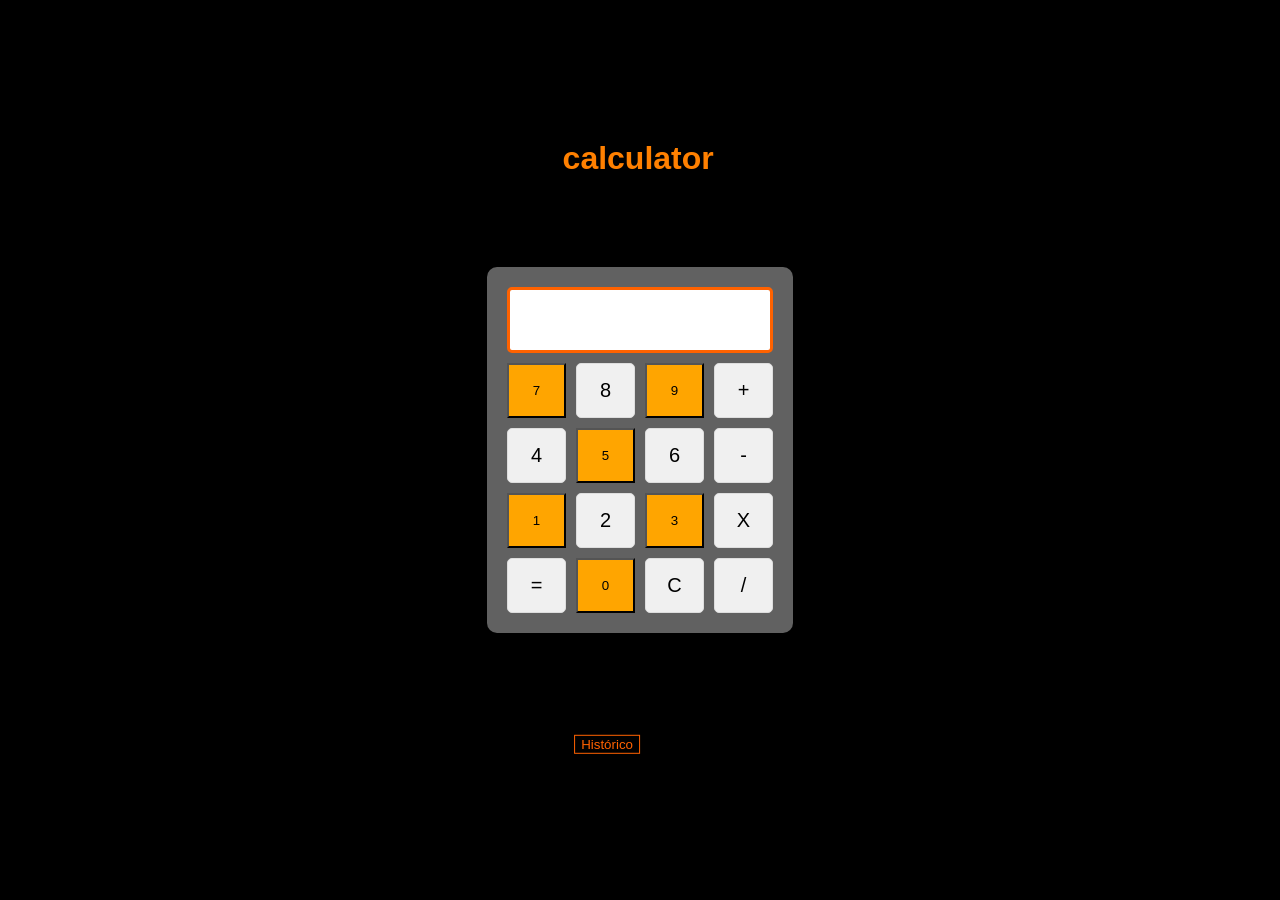
==== index.html @ 4e540317 "Add files via upload" ====
<!DOCTYPE html>
<html lang="pt-br">

<head>
    <meta charset="UTF-8">
    <meta name="viewport" content="width=device-width, initial-scale=1.0">
    <title>Calculadora</title>
    <link rel="stylesheet" href="st.css">
</head>
<header>
    <h1>calculator</h1>
</header>

<body>

    <div class="calculator">
        <input type="text" id="display" class="display" disabled>
        <div class="buttons">
            <button class="button-c" onclick="appendNumber('7')">7</button>
            <button class="button" onclick="appendNumber('8')">8</button>
            <button class="button-c" onclick="appendNumber('9')">9</button>
            <button class="button" onclick="appendOperator('+')">+</button>

            <button class="button" onclick="appendNumber('4')">4</button>
            <button class="button-c" onclick="appendNumber('5')">5</button>
            <button class="button" onclick="appendNumber('6')">6</button>
            <button class="button" onclick="appendOperator('-')">-</button>

            <button class="button-c" onclick="appendNumber('1')">1</button>
            <button class="button" onclick="appendNumber('2')">2</button>
            <button class="button-c" onclick="appendNumber('3')">3</button>
            <button class="button" onclick="appendOperator('*')">X</button>

            <button class="button" onclick="calculateResult()">=</button>
            <button class="button-c" onclick="appendNumber('0')">0</button>
            <button class="button" onclick="clearDisplay()">C</button>

            <button class="button" onclick="appendOperator('/')">/</button>
        </div>
    </div>
    <button id="btnToggleHistory" onclick="toggleHistory()">Histórico</button>
    <ul id="history" style="display: none;"></ul>

    <script src="script.js"></script>
</body>

</html>
---- st.css ----
body {
    font-family: Arial, sans-serif;
    display: flex;
    justify-content: center;
    align-items: center;
    height: 100vh;
    margin: 0;
    background-color: #000000;
}

h1 {
    position: absolute;
    color: rgb(255, 128, 0);
    top: 100px;
    transform: translate(50%, 50%);

}

#btnToggleHistory {
    position: absolute;
    background-color: #000000;
    color: #ff6200;
    bottom: 150px;
    transform: translate(-50%, 20%);
    border: 1px solid;
    cursor: pointer;
}

#history {
    position: absolute;
    background-color: #000000;
    color: #ff6200;
    bottom: 150px;
    transform: translate(90%, 50%);
    margin: 1px;
    border: 1px solid rgba(255, 255, 255, 0.451);
    padding: 2px;
    cursor: pointer;
    list-style: none;
}

.calculator {
    background-color: #ffffff61;
    padding: 20px;
    border-radius: 10px;
    box-shadow: 0 5px 15px rgba(0, 0, 0, 0.1);
}

.display {
    width: 240px;
    height: 40px;
    font-size: 24px;
    text-align: right;
    padding: 10px;
    margin-bottom: 10px;
    border-radius: 5px;
    border: 3px solid #ff6200;
    background-color: white;
}

.buttons {
    display: grid;
    grid-template-columns: repeat(4, 1fr);
    gap: 10px;
}

.button {
    font-size: 20px;
    padding: 15px;
    background-color: #f0f0f0;
    border: 1px solid #ddd;
    border-radius: 5px;
    cursor: pointer;
    transition: background-color 0.3s;
}

.button:hover {
    background-color: #d0d0d0;
}

.button:active {
    background-color: #bbb;
}

.button-c {
    background-color: orange;
}
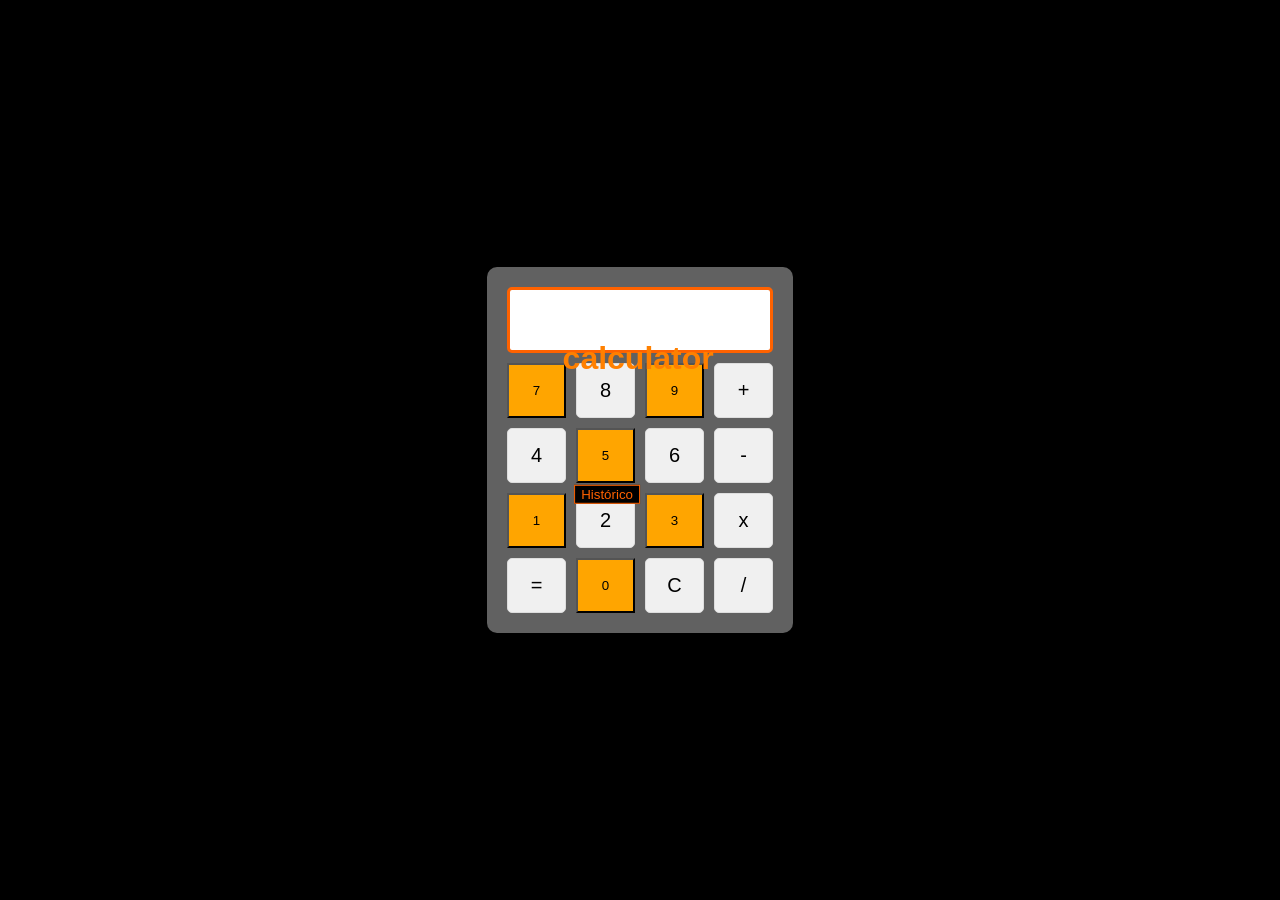
==== commit aeef951e: "Add files via upload" ====
--- a/index.html
+++ b/index.html
@@ -29,7 +29,7 @@
             <button class="button-c" onclick="appendNumber('1')">1</button>
             <button class="button" onclick="appendNumber('2')">2</button>
             <button class="button-c" onclick="appendNumber('3')">3</button>
-            <button class="button" onclick="appendOperator('*')">X</button>
+            <button class="button" onclick="appendOperator('*')">x</button>
 
             <button class="button" onclick="calculateResult()">=</button>
             <button class="button-c" onclick="appendNumber('0')">0</button>
--- a/st.css
+++ b/st.css
@@ -11,7 +11,7 @@
 h1 {
     position: absolute;
     color: rgb(255, 128, 0);
-    top: 100px;
+    top: 300px;
     transform: translate(50%, 50%);
 
 }
@@ -20,7 +20,7 @@
     position: absolute;
     background-color: #000000;
     color: #ff6200;
-    bottom: 150px;
+    bottom: 25rem;
     transform: translate(-50%, 20%);
     border: 1px solid;
     cursor: pointer;
@@ -30,7 +30,7 @@
     position: absolute;
     background-color: #000000;
     color: #ff6200;
-    bottom: 150px;
+    bottom: 25rem;
     transform: translate(90%, 50%);
     margin: 1px;
     border: 1px solid rgba(255, 255, 255, 0.451);
@@ -84,4 +84,15 @@
 
 .button-c {
     background-color: orange;
+}
+@media (max-width: 1024px){
+    h1{
+        top: 50px;
+    }
+    #btnToggleHistory{
+        bottom: 100px;
+    }
+    #history{
+        bottom: 100px;
+    }
 }
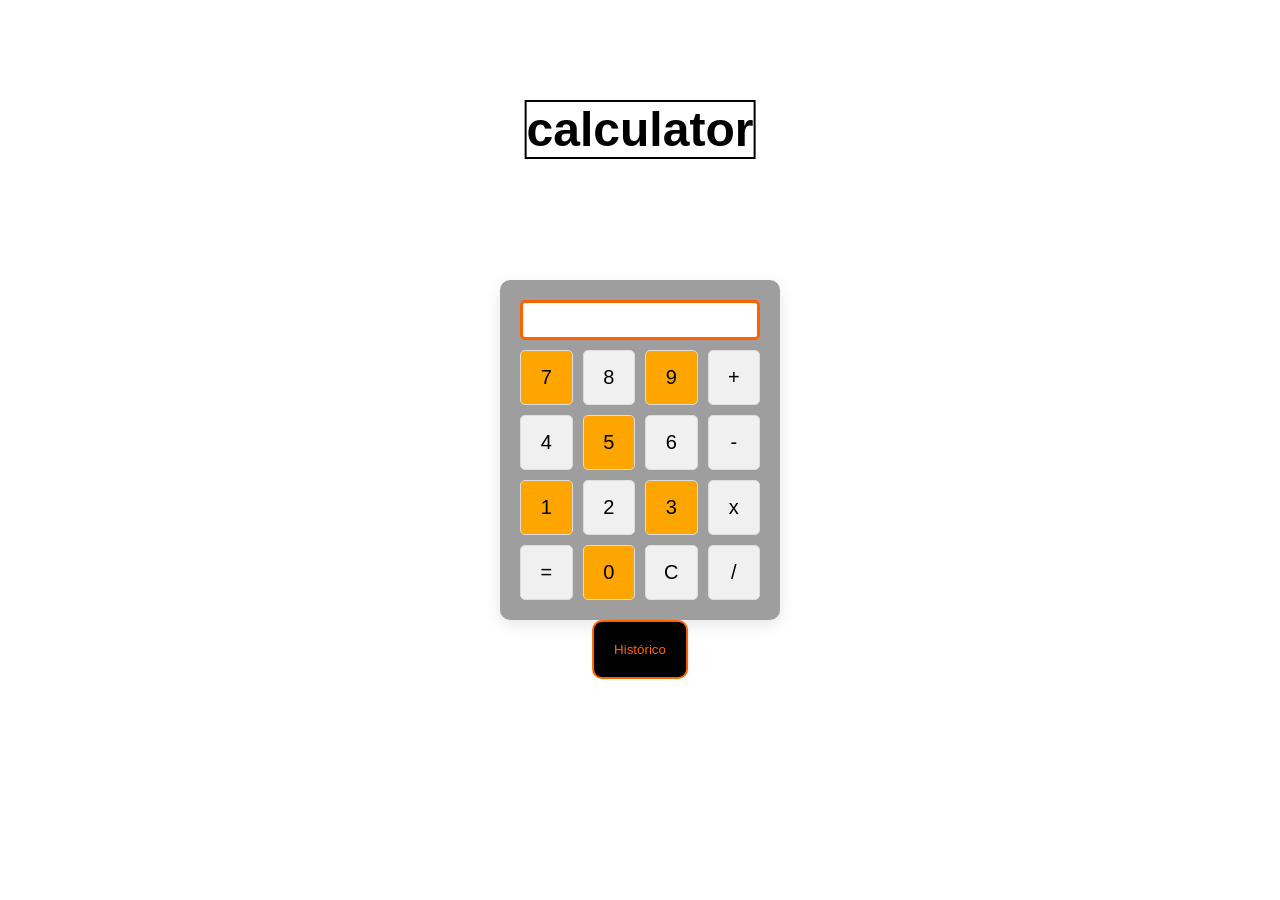
==== commit 40ba3952: "Atualização de features" ====
--- a/index.html
+++ b/index.html
@@ -1,47 +1,49 @@
-<!DOCTYPE html>
-<html lang="pt-br">
-
-<head>
-    <meta charset="UTF-8">
-    <meta name="viewport" content="width=device-width, initial-scale=1.0">
-    <title>Calculadora</title>
-    <link rel="stylesheet" href="st.css">
-</head>
-<header>
-    <h1>calculator</h1>
-</header>
-
-<body>
-
-    <div class="calculator">
-        <input type="text" id="display" class="display" disabled>
-        <div class="buttons">
-            <button class="button-c" onclick="appendNumber('7')">7</button>
-            <button class="button" onclick="appendNumber('8')">8</button>
-            <button class="button-c" onclick="appendNumber('9')">9</button>
-            <button class="button" onclick="appendOperator('+')">+</button>
-
-            <button class="button" onclick="appendNumber('4')">4</button>
-            <button class="button-c" onclick="appendNumber('5')">5</button>
-            <button class="button" onclick="appendNumber('6')">6</button>
-            <button class="button" onclick="appendOperator('-')">-</button>
-
-            <button class="button-c" onclick="appendNumber('1')">1</button>
-            <button class="button" onclick="appendNumber('2')">2</button>
-            <button class="button-c" onclick="appendNumber('3')">3</button>
-            <button class="button" onclick="appendOperator('*')">x</button>
-
-            <button class="button" onclick="calculateResult()">=</button>
-            <button class="button-c" onclick="appendNumber('0')">0</button>
-            <button class="button" onclick="clearDisplay()">C</button>
-
-            <button class="button" onclick="appendOperator('/')">/</button>
-        </div>
-    </div>
-    <button id="btnToggleHistory" onclick="toggleHistory()">Histórico</button>
-    <ul id="history" style="display: none;"></ul>
-
-    <script src="script.js"></script>
-</body>
-
+<!DOCTYPE html>
+<html lang="pt-br">
+
+<head>
+    <meta charset="UTF-8">
+    <meta name="viewport" content="width=device-width, initial-scale=1.0">
+    <title>Calculadora</title>
+    <link rel="stylesheet" href="st.css">
+</head>
+<header>
+    <h1>calculator</h1>
+</header>
+
+<body>
+    <div class="container">
+        <div class="calculator">
+            <input type="text" id="display" class="display" disabled>
+            <div class="buttons">
+                <button class="button-c" onclick="appendNumber('7')">7</button>
+                <button class="button" onclick="appendNumber('8')">8</button>
+                <button class="button-c" onclick="appendNumber('9')">9</button>
+                <button class="button" onclick="appendOperator('+')">+</button>
+
+                <button class="button" onclick="appendNumber('4')">4</button>
+                <button class="button-c" onclick="appendNumber('5')">5</button>
+                <button class="button" onclick="appendNumber('6')">6</button>
+                <button class="button" onclick="appendOperator('-')">-</button>
+
+                <button class="button-c" onclick="appendNumber('1')">1</button>
+                <button class="button" onclick="appendNumber('2')">2</button>
+                <button class="button-c" onclick="appendNumber('3')">3</button>
+                <button class="button" onclick="appendOperator('*')">x</button>
+
+                <button class="button" onclick="calculateResult()">=</button>
+                <button class="button-c" onclick="appendNumber('0')">0</button>
+                <button class="button" onclick="clearDisplay()">C</button>
+
+                <button class="button" onclick="appendOperator('/')">/</button>
+            </div>
+        </div>
+
+        <button id="btnToggleHistory" onclick="toggleHistory()">Histórico</button>
+        <ul id="history" style="display: none;"></ul>
+
+    </div>
+    <script src="script.js"></script>
+</body>
+
 </html>
--- a/st.css
+++ b/st.css
@@ -1,98 +1,141 @@
-body {
-    font-family: Arial, sans-serif;
-    display: flex;
-    justify-content: center;
-    align-items: center;
-    height: 100vh;
-    margin: 0;
-    background-color: #000000;
-}
-
-h1 {
-    position: absolute;
-    color: rgb(255, 128, 0);
-    top: 300px;
-    transform: translate(50%, 50%);
-
-}
-
-#btnToggleHistory {
-    position: absolute;
-    background-color: #000000;
-    color: #ff6200;
-    bottom: 25rem;
-    transform: translate(-50%, 20%);
-    border: 1px solid;
-    cursor: pointer;
-}
-
-#history {
-    position: absolute;
-    background-color: #000000;
-    color: #ff6200;
-    bottom: 25rem;
-    transform: translate(90%, 50%);
-    margin: 1px;
-    border: 1px solid rgba(255, 255, 255, 0.451);
-    padding: 2px;
-    cursor: pointer;
-    list-style: none;
-}
-
-.calculator {
-    background-color: #ffffff61;
-    padding: 20px;
-    border-radius: 10px;
-    box-shadow: 0 5px 15px rgba(0, 0, 0, 0.1);
-}
-
-.display {
-    width: 240px;
-    height: 40px;
-    font-size: 24px;
-    text-align: right;
-    padding: 10px;
-    margin-bottom: 10px;
-    border-radius: 5px;
-    border: 3px solid #ff6200;
-    background-color: white;
-}
-
-.buttons {
-    display: grid;
-    grid-template-columns: repeat(4, 1fr);
-    gap: 10px;
-}
-
-.button {
-    font-size: 20px;
-    padding: 15px;
-    background-color: #f0f0f0;
-    border: 1px solid #ddd;
-    border-radius: 5px;
-    cursor: pointer;
-    transition: background-color 0.3s;
-}
-
-.button:hover {
-    background-color: #d0d0d0;
-}
-
-.button:active {
-    background-color: #bbb;
-}
-
-.button-c {
-    background-color: orange;
-}
-@media (max-width: 1024px){
-    h1{
-        top: 50px;
-    }
-    #btnToggleHistory{
-        bottom: 100px;
-    }
-    #history{
-        bottom: 100px;
-    }
+*{
+margin: 0;
+padding: 0;
+box-sizing: border-box; 
+}
+
+body {
+    font-family: Arial, sans-serif;
+    display: flex;
+    justify-content: center;
+    align-items: center;
+    height: 100vh;
+    margin: 0;
+    background-image: url(https://img.freepik.com/fotos-gratis/caneta-bloco-de-notas-e-calculadora_140725-23287.jpg);
+}
+
+h1 {
+    position: absolute;
+    font-size: 3rem;
+    color: rgb(0, 0, 0);
+    border: 2px solid #000000;
+    top: 100px;
+    left: 50%;
+    transform: translateX(-50%);
+}
+
+.container {
+    position: relative;
+}
+
+
+#btnToggleHistory {
+    position: absolute;
+    display: flex;
+    background-color: #000000;
+    color: #ff6200;
+    border: 2px solid;
+    cursor: pointer;
+    border-radius: 10px;
+    padding: 20px;
+    left: 50%;
+    transform: translateX(-50%);
+}
+
+#history {
+    position: absolute;
+    background-color: #000000;
+    color: #ff6200;
+    border: 1px solid rgba(255, 136, 0, 0.905);
+    padding: 20px;
+    list-style: none;
+    border-radius: 10px;
+    margin-top: 70px;
+    left: 50%;
+    transform: translateX(-50%);
+    width: 50%;
+
+}
+
+.calculator {
+    background-color: #00000061;
+    padding: 20px;
+    border-radius: 10px;
+    box-shadow: 0 5px 15px rgba(0, 0, 0, 0.1);
+}
+
+.display {
+    width: 240px;
+    height: 40px;
+    font-size: 24px;
+    text-align: right;
+    padding: 10px;
+    margin-bottom: 10px;
+    border-radius: 5px;
+    border: 3px solid #ff6200;
+    background-color: white;
+}
+
+.buttons {
+    display: grid;
+    grid-template-columns: repeat(4, 1fr);
+    gap: 10px;
+}
+
+.button,
+.button-c {
+    font-size: 20px;
+    padding: 15px;
+    background-color: #f0f0f0;
+    border: 1px solid #ddd;
+    border-radius: 5px;
+    cursor: pointer;
+    transition: background-color 0.3s;
+}
+
+.button:hover {
+    background-color: #d0d0d0;
+}
+
+.button:active {
+    background-color: #bbb;
+}
+
+.button-c {
+    background-color: orange;
+}
+
+@media (max-width: 1024px) {
+    h1 {
+        top: 50px;
+        transform: translate(50%, 50%);
+    }
+
+    #btnToggleHistory {
+        position: absolute;
+        display: flex;
+        background-color: #000000;
+        color: #ff6200;
+        border: 2px solid;
+        cursor: pointer;
+        border-radius: 10px;
+        padding: 20px 20px;
+        margin: auto;
+        left: 50%;
+    }
+
+    #history {
+        position: absolute;
+        background-color: #000000;
+        color: #ff6200;
+        border: 1px solid rgba(255, 136, 0, 0.905);
+        padding: 20px;
+        list-style: none;
+        margin-top: 70px;
+        left: 50%;
+        transform: translateX(-50%);
+        width: 50%;
+
+    }
+
 }
